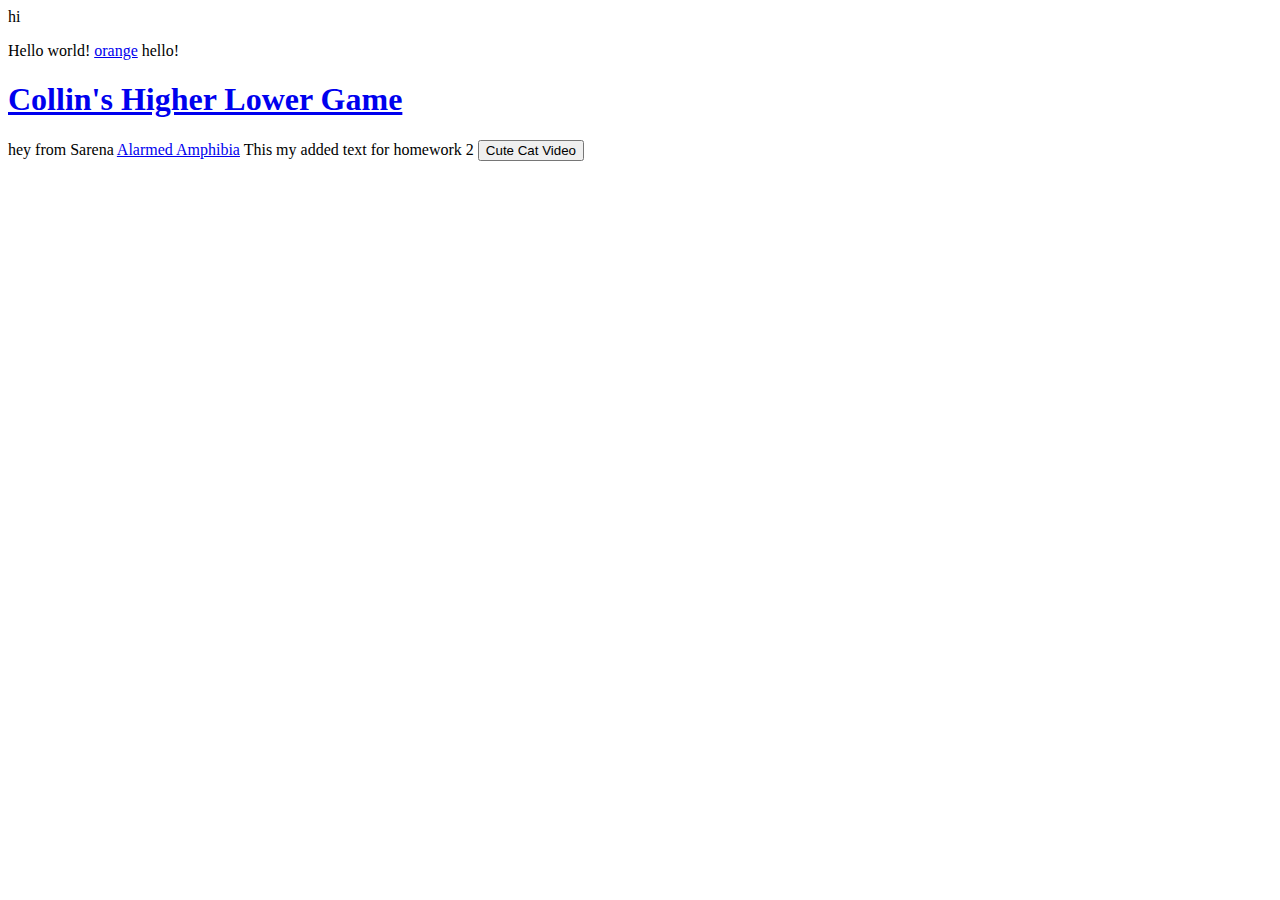
==== index.html @ 99223eb7 "Merge branch 'develop' into hw/Uly49" ====
<html>
<head>

<title>Git Assignment</title>

</head>
  </p>hi<p>
<body>

Hello world!
<a href="https://images.squarespace-cdn.com/content/v1/581499b8e58c627afce6221c/1581466535600-K13XTW44G4XOOC0RFPN5/winky.gif?format=500w">orange</a>

hello!

<h1>
<a href="/highLowGame/higherlower.html" class="btn">Collin's Higher Lower Game</a>
</h1>

hey from Sarena

<a href="https://www.youtube.com/watch?v=KPlJ5g5VGns" target="_blank">Alarmed Amphibia</a>

This my added text for homework 2

<a href="https://www.youtube.com/watch?v=dQw4w9WgXcQ&feature=share&si=ELPmzJkDCLju2KnD5oyZMQ" target="_blank"><button>Cute Cat Video</button></a>
  
</body>

</html>
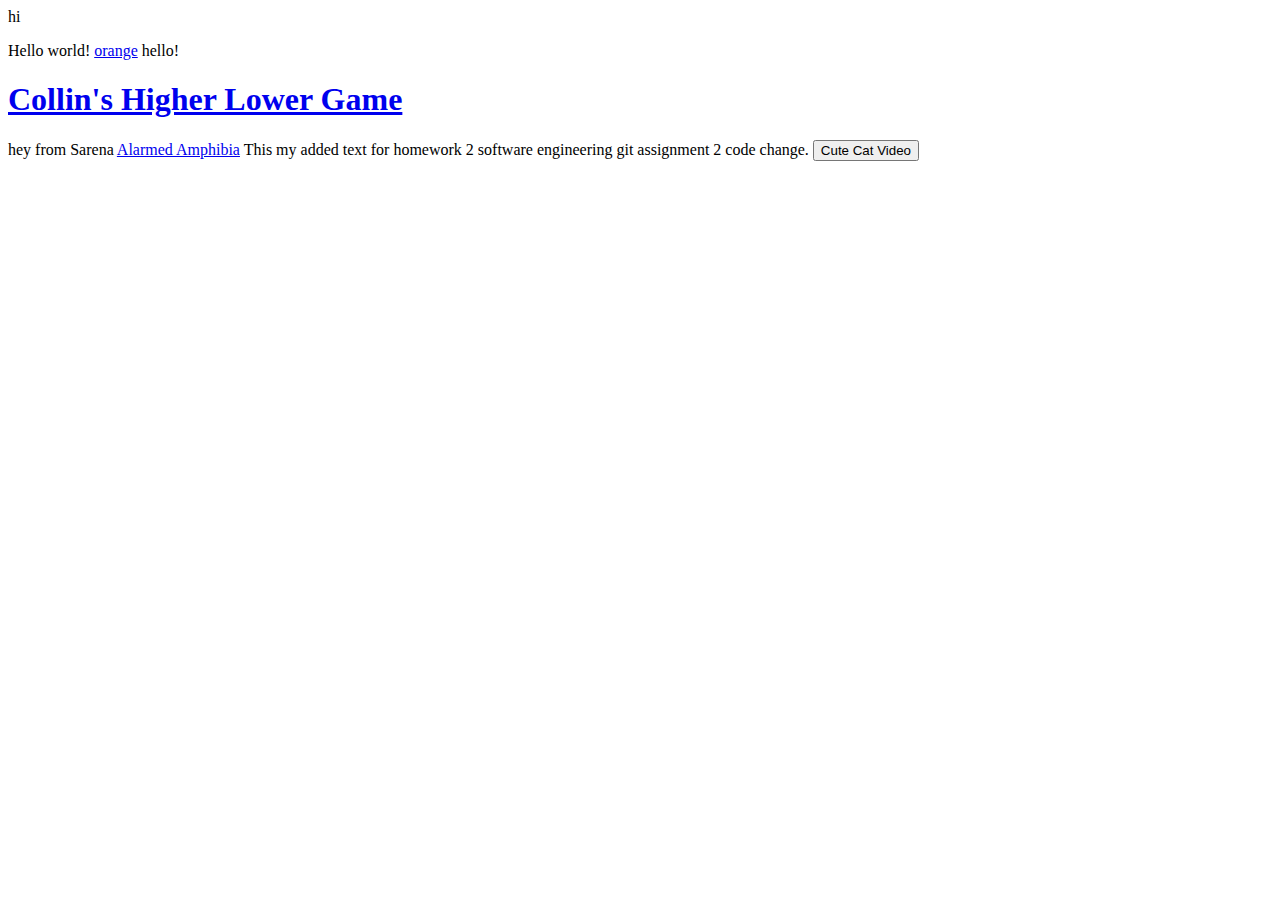
==== commit 9842e413: "Merge branch 'develop' into hw/jeremyglod" ====
--- a/index.html
+++ b/index.html
@@ -22,8 +22,12 @@
 
 This my added text for homework 2
 
+
+software engineering git assignment 2 code change.
+
+
 <a href="https://www.youtube.com/watch?v=dQw4w9WgXcQ&feature=share&si=ELPmzJkDCLju2KnD5oyZMQ" target="_blank"><button>Cute Cat Video</button></a>
-  
+
 </body>
 
 </html>
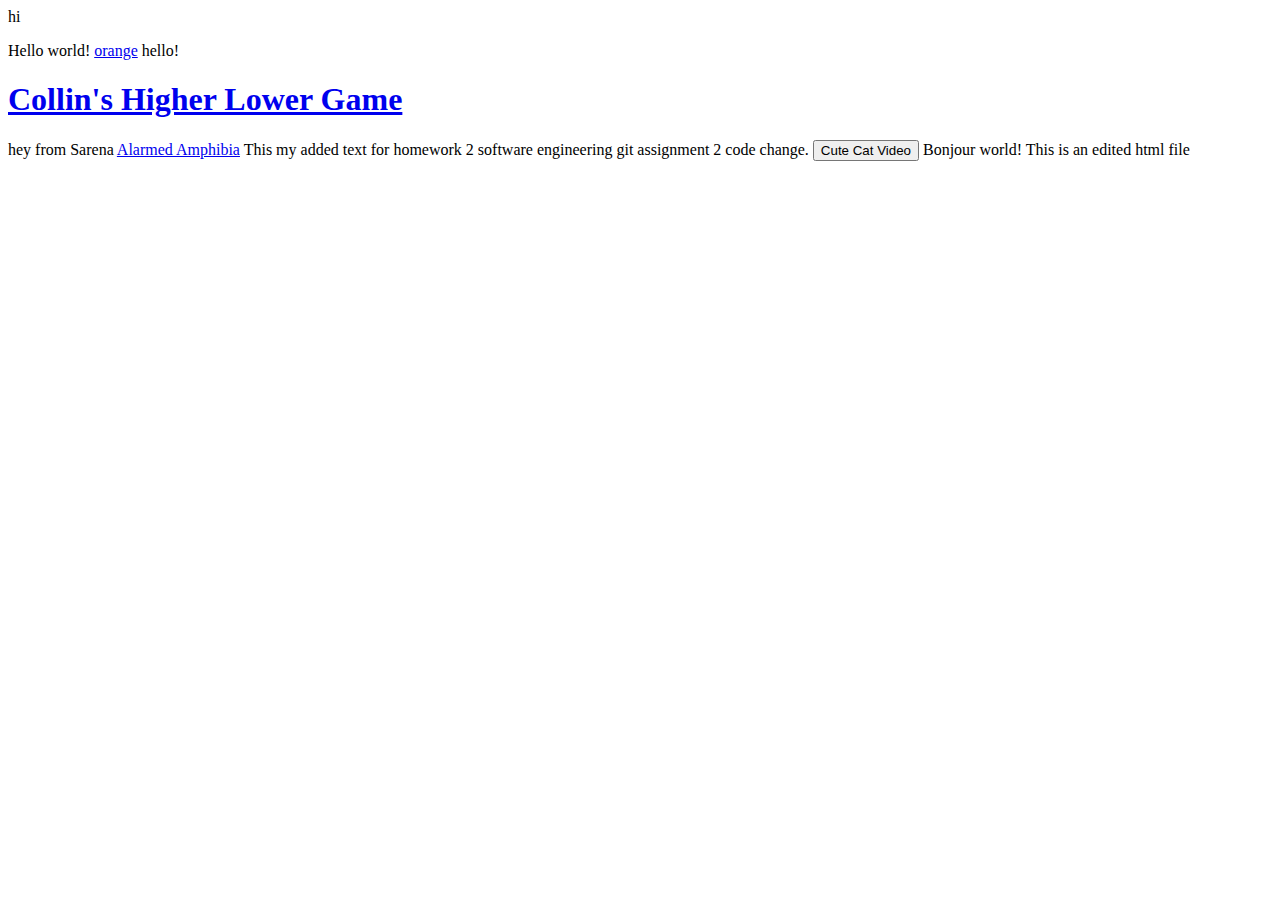
==== commit 461b8433: "Merge pull request #8 from uwp-se/hw/jaredmai" ====
--- a/index.html
+++ b/index.html
@@ -28,6 +28,10 @@
 
 <a href="https://www.youtube.com/watch?v=dQw4w9WgXcQ&feature=share&si=ELPmzJkDCLju2KnD5oyZMQ" target="_blank"><button>Cute Cat Video</button></a>
 
+Bonjour world!
+
+This is an edited html file
+
 </body>
 
 </html>
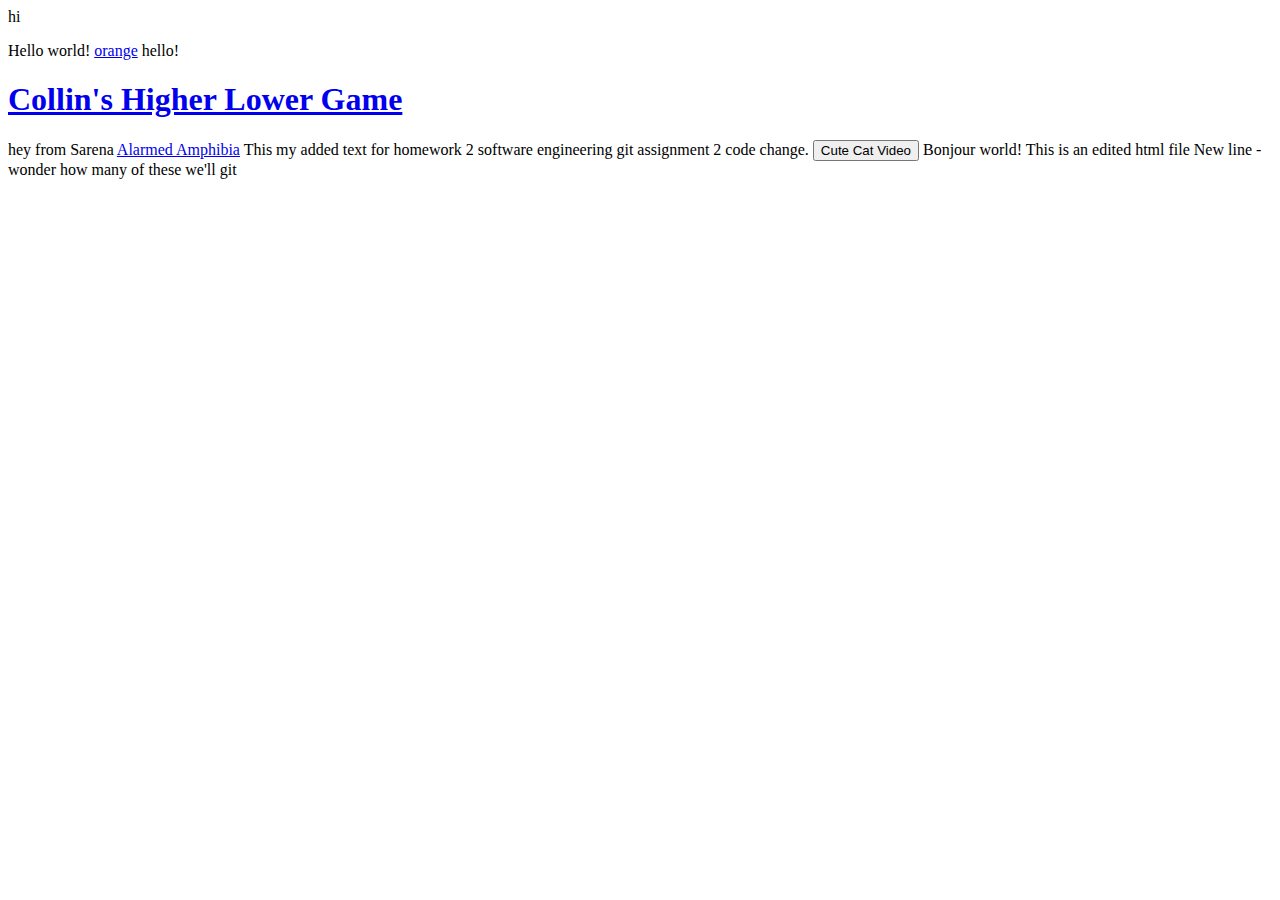
==== commit 7e81b9c7: "Merge pull request #6 from uwp-se/hw/bmarcinkus" ====
--- a/index.html
+++ b/index.html
@@ -32,6 +32,8 @@
 
 This is an edited html file
 
+New line - wonder how many of these we'll git
+
 </body>
 
 </html>
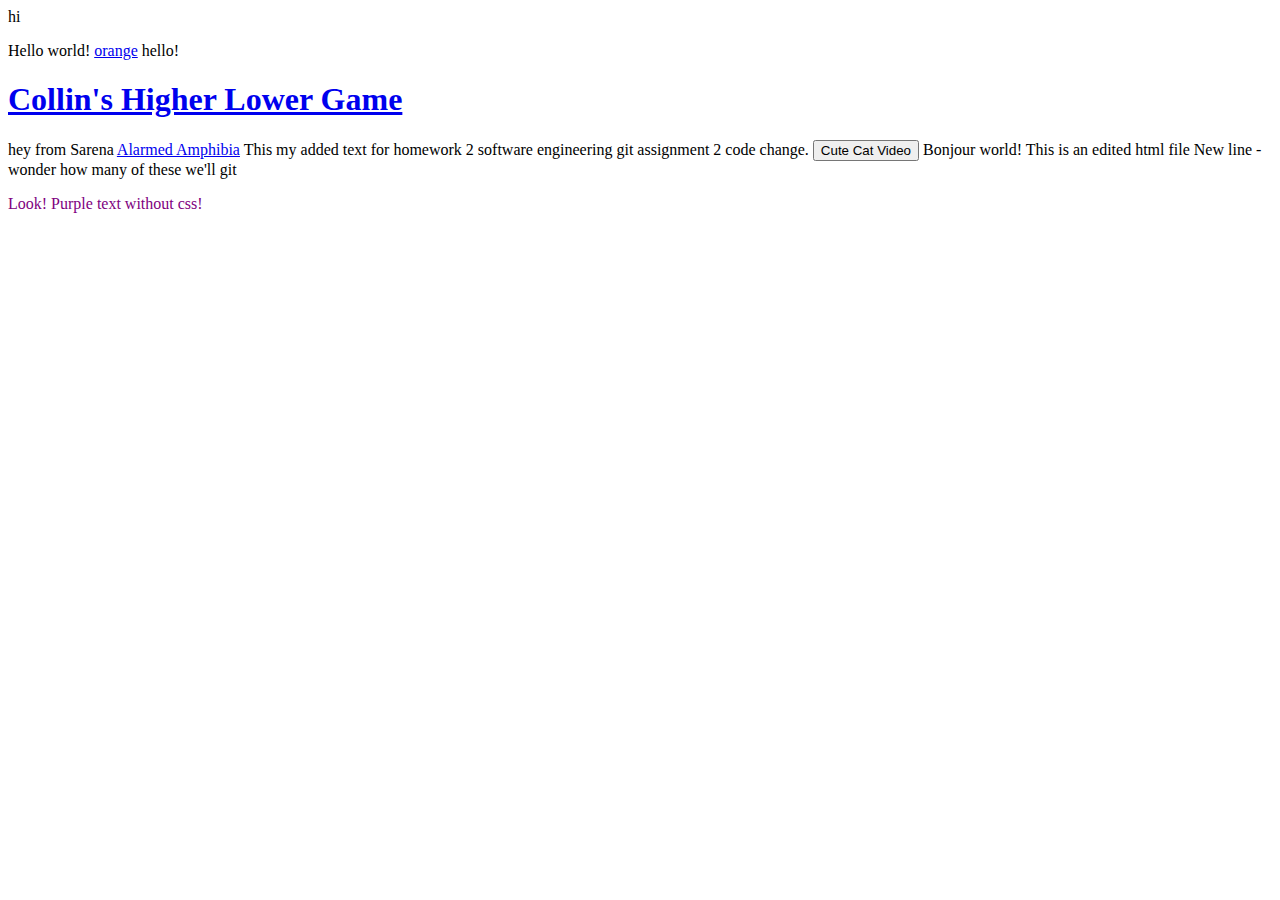
==== commit ec72b3a2: "Merge pull request #4 from uwp-se/hw/michn006" ====
--- a/index.html
+++ b/index.html
@@ -34,6 +34,8 @@
 
 New line - wonder how many of these we'll git
 
+<p style="color:purple;">Look! Purple text without css!</p>
+
 </body>
 
 </html>
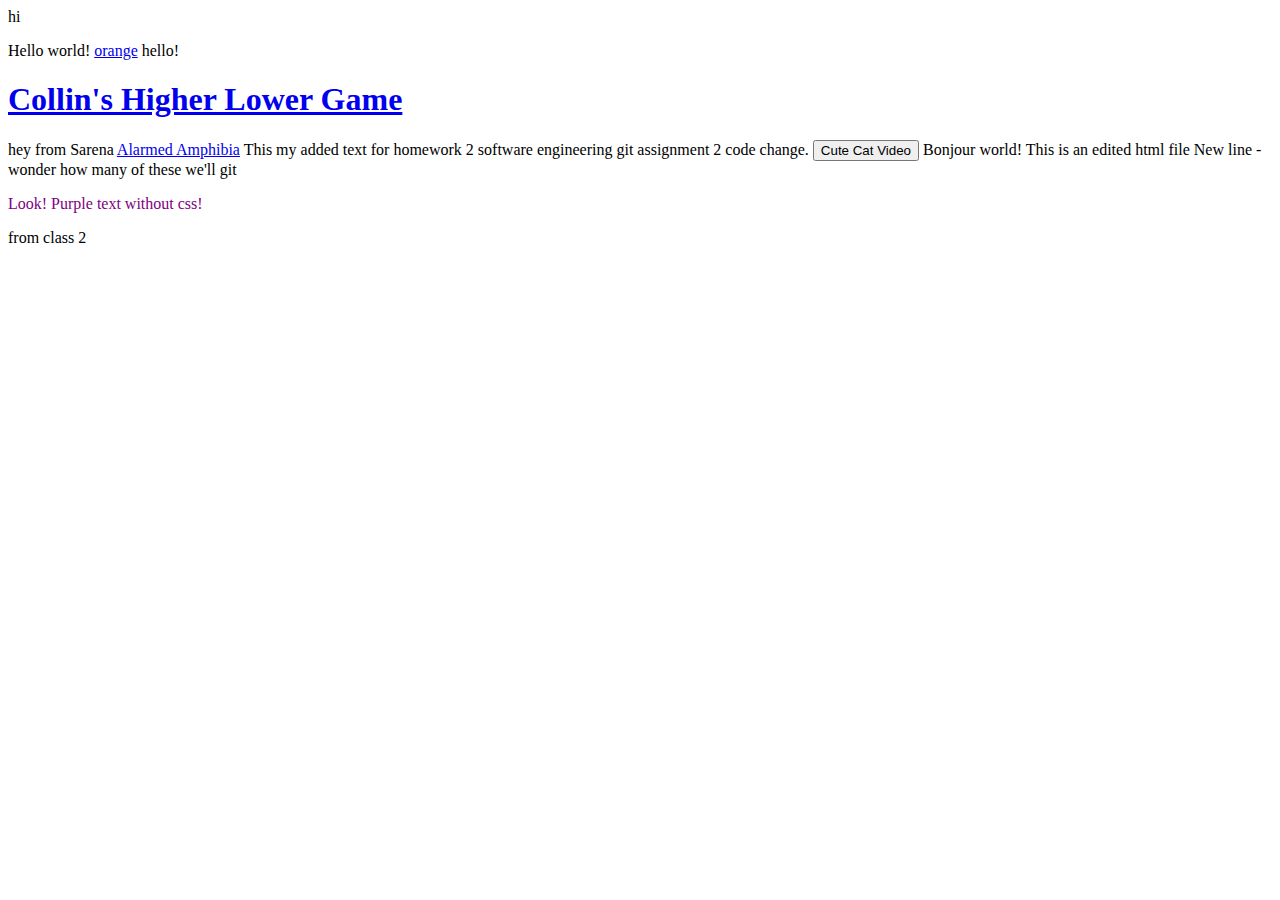
==== commit 448e6b45: "Merge pull request #3 from uwp-se/hw/demo" ====
--- a/index.html
+++ b/index.html
@@ -36,6 +36,10 @@
 
 <p style="color:purple;">Look! Purple text without css!</p>
 
+
+<p> from class 2 </p>
+
+
 </body>
 
 </html>
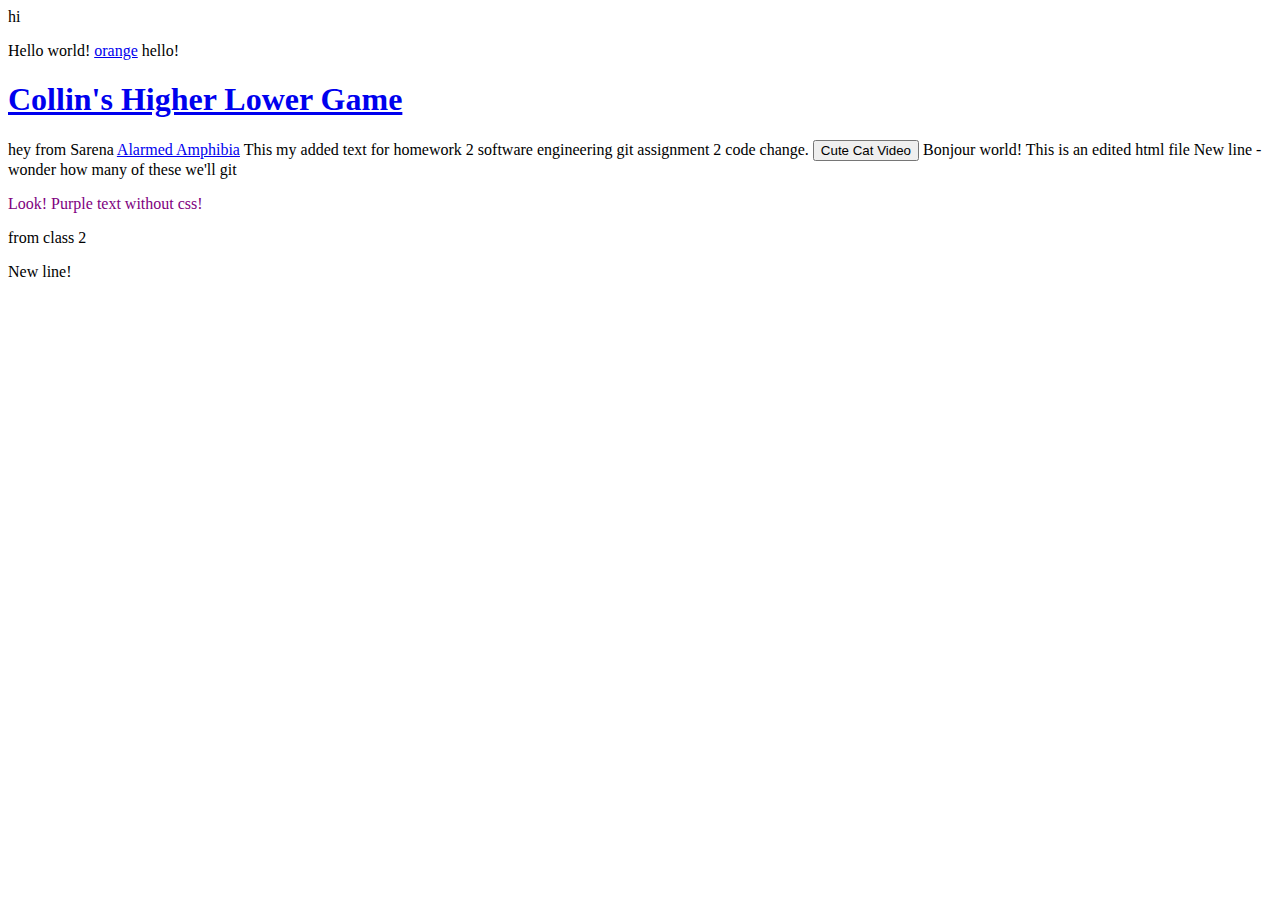
==== commit ab30c3fb: "Merge pull request #2 from uwp-se/hw/nahoczki" ====
--- a/index.html
+++ b/index.html
@@ -40,6 +40,8 @@
 <p> from class 2 </p>
 
 
+New line!
+
 </body>
 
 </html>
